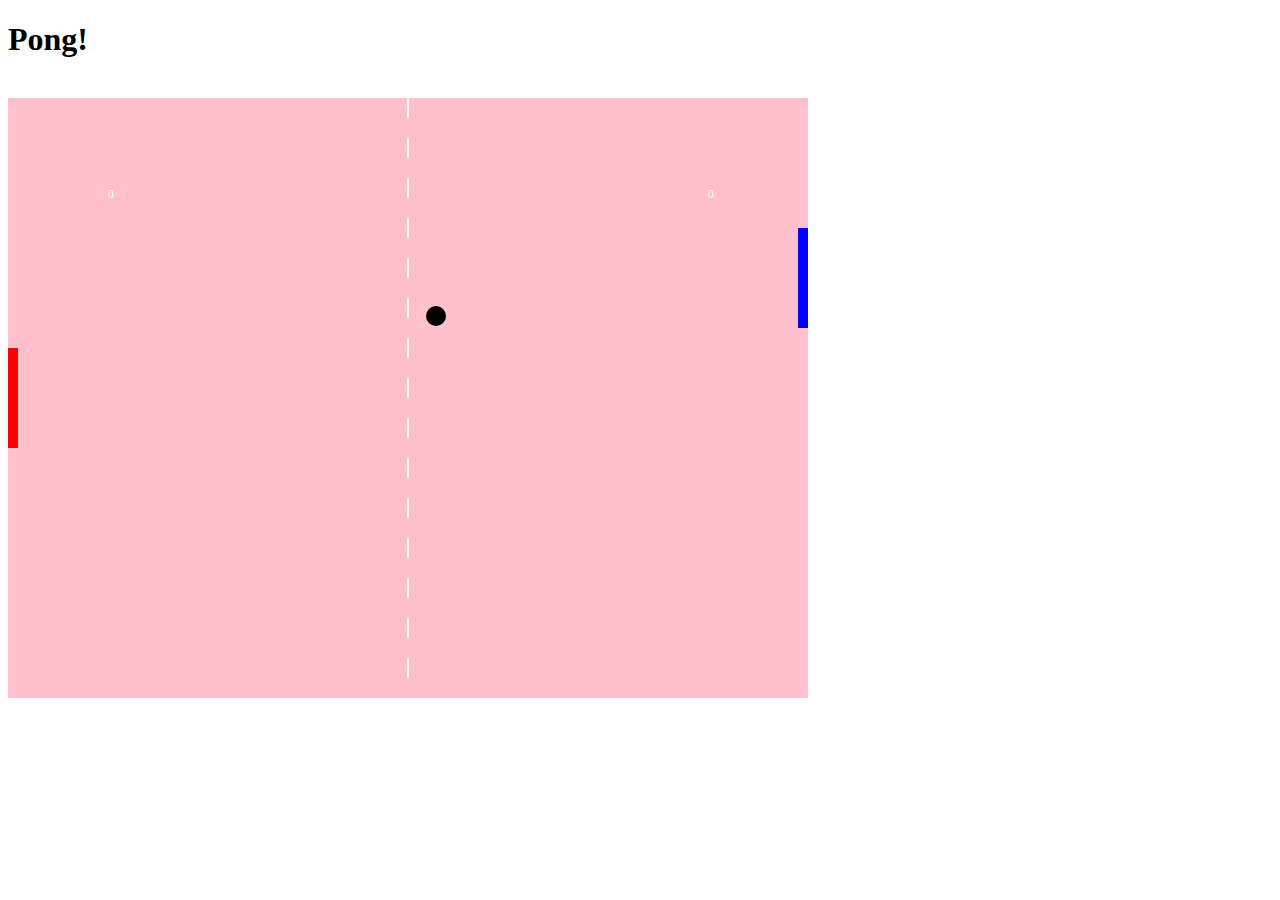
==== pong.html @ ff4f2773 "Add files via upload" ====
<!doctype html>
<html>
<h1>Pong!</h1>
<br>
<canvas id="gameCanvas" width="800" height="600"></canvas>


<script>
    var canvas;
    var canvasContext;
    var ballX = 50;
    var ballY = 50;
    var ballSpeedX = 9;
    var ballSpeedY = 4;

    var paddle1Y = 250;
    var paddle2Y = 250;
    const PADDLE_HEIGHT = 100;
    const PADDLE_THICKNESS = 10;

    var player1Score = 0;
    var player2Score = 0;
    const WINNING_SCORE = 3;

    var showingWinScreen = false;

    function calculateMousePos(evt) {
        var rect = canvas.getBoundingClientRect();
        var root = document.documentElement;
        var mouseX = evt.clientX - rect.left - root.scrollLeft;
        var mouseY = evt.clientY - rect.top - root.scrollTop;
        return {
            x: mouseX,
            y: mouseY
        };
    }

    function handleMouseClick(evt) {
        if (showingWinScreen) {
            player1Score = 0;
            player2Score = 0;
            showingWinScreen = false;
        }
    }

    window.onload = function() {
        canvas = document.getElementById('gameCanvas');
        canvasContext = canvas.getContext('2d');
        var framesPerSecond = 60;
        setInterval(function() {
            moveEverything();
            drawEverything();
        }, 1000 / framesPerSecond);

        canvas.addEventListener('mousemove', function(evt) {
            var mousePos = calculateMousePos(evt);
            paddle1Y = mousePos.y - (PADDLE_HEIGHT / 2);

        })

        canvas.addEventListener('mousedown', handleMouseClick);

    }

    function ballReset() {
        if (player1Score >= WINNING_SCORE || player2Score >= WINNING_SCORE) {
            showingWinScreen = true;
        }

        ballX = canvas.width / 2;
        ballY = canvas.height / 2;
        ballSpeedX = -ballSpeedX;

    }

    function computerMovement() {
        var paddle2YCenter = paddle2Y + (PADDLE_HEIGHT / 2);
        if (paddle2YCenter < ballY - 35) {
            paddle2Y += 6;
        } else if (paddle2YCenter > ballY + 35) {
            paddle2Y -= 6;
        }
    }



    function moveEverything() {
        if (showingWinScreen) {
            return;
        }

        computerMovement();

        ballX += ballSpeedX;

        if (ballX < 0) {
            if (ballY > paddle1Y &&
                ballY < paddle1Y + PADDLE_HEIGHT) {
                ballSpeedX = -ballSpeedX;
                var deltaY = ballY - (paddle1Y + PADDLE_HEIGHT / 2);
                ballSpeedY = deltaY * 0.15;

            } else {
                player2Score++; // must be before ball reset
                ballReset();
            }
        }

        if (ballX > canvas.width) {
            var paddle2YCenter = paddle2Y + (PADDLE_HEIGHT / 2);
            if (ballY > paddle2Y &&
                ballY < paddle2Y + PADDLE_HEIGHT) {
                ballSpeedX = -ballSpeedX;
                var deltaY = ballY - paddle2YCenter;
                ballSpeedY = deltaY * 0.15;
            } else {
                player1Score++;
                ballReset();
            }
        }


        ballY = ballY + ballSpeedY;
        if (ballY > canvas.height) {
            ballSpeedY = -ballSpeedY;
        }
        if (ballY < 0) {
            ballSpeedY = -ballSpeedY;
        }

    }

    function drawNet() {
        for (var i = 0; i < canvas.height; i += 40) {
            colorRect(canvas.width / 2 - 1, i, 2, 20, 'white')
        }
    }

    function drawEverything() {
        // next line blanks out the screen with black
        colorRect(0, 0, canvas.width, canvas.height, 'pink');

        if (showingWinScreen) {
            if (player1Score >= WINNING_SCORE) {
                canvasContext.fillStyle = 'white';
                canvasContext.fillText("Player 1 wins!", 350, 400);

            } else if (player2Score >= WINNING_SCORE) {
                canvasContext.fillStyle = 'white';
                canvasContext.fillText("Player 2 wins!", 350, 400);

            }
            canvasContext.fillStyle = 'white';
            canvasContext.fillText("Click to continue", 350, 200);
            return;
        }

        drawNet();

        // this is ball
        colorCircle(ballX, ballY, 10, 'black');


        // this is left player paddle
        colorRect(0, paddle1Y, PADDLE_THICKNESS, PADDLE_HEIGHT, 'red');


        // this is right player paddle
        colorRect(canvas.width - PADDLE_THICKNESS, paddle2Y, PADDLE_THICKNESS, PADDLE_HEIGHT, 'blue');


        canvasContext.fillStyle = 'white';
        canvasContext.fillText(player1Score, 100, 100);
        canvasContext.fillText(player2Score, canvas.width - 100, 100);
    }



    function colorCircle(centerX, centerY, radius, drawColor2) {
        canvasContext.fillStyle = drawColor2;
        canvasContext.beginPath();
        canvasContext.arc(centerX, centerY, radius, 0, Math.PI * 2, true);
        canvasContext.fill();
    }


    function colorRect(leftX, topY, width, height, drawColor) {
        canvasContext.fillStyle = drawColor;
        canvasContext.fillRect(leftX, topY, width, height);
    }

</script>

</html>
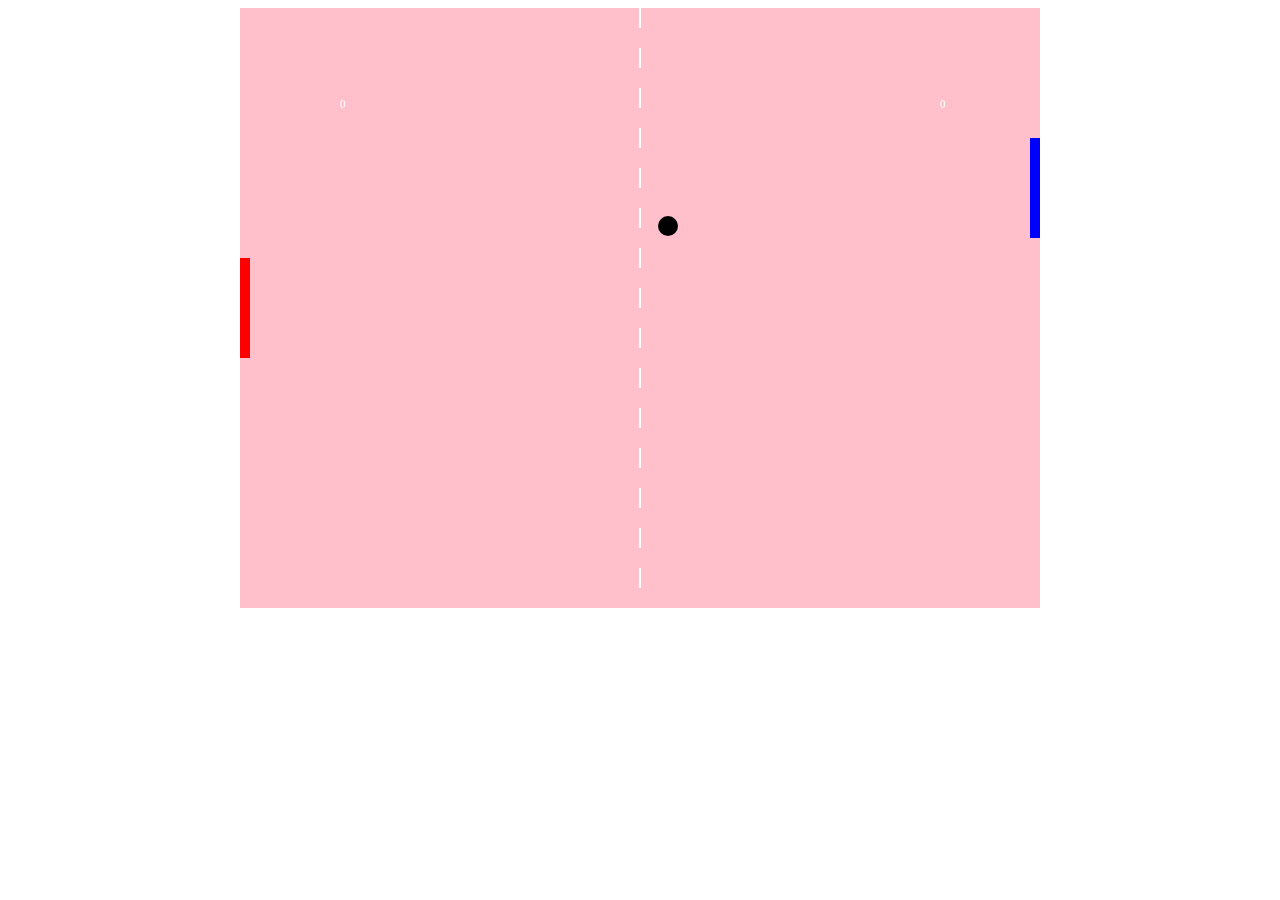
==== commit d62e802c: "Add files via upload" ====
--- a/pong.html
+++ b/pong.html
@@ -1,7 +1,16 @@
 <!doctype html>
 <html>
-<h1>Pong!</h1>
-<br>
+
+<head>
+    <style>
+        canvas {
+            display: block;
+            margin: auto;
+        }
+
+    </style>
+    <title>Pong</title>
+</head>
 <canvas id="gameCanvas" width="800" height="600"></canvas>
 
 
